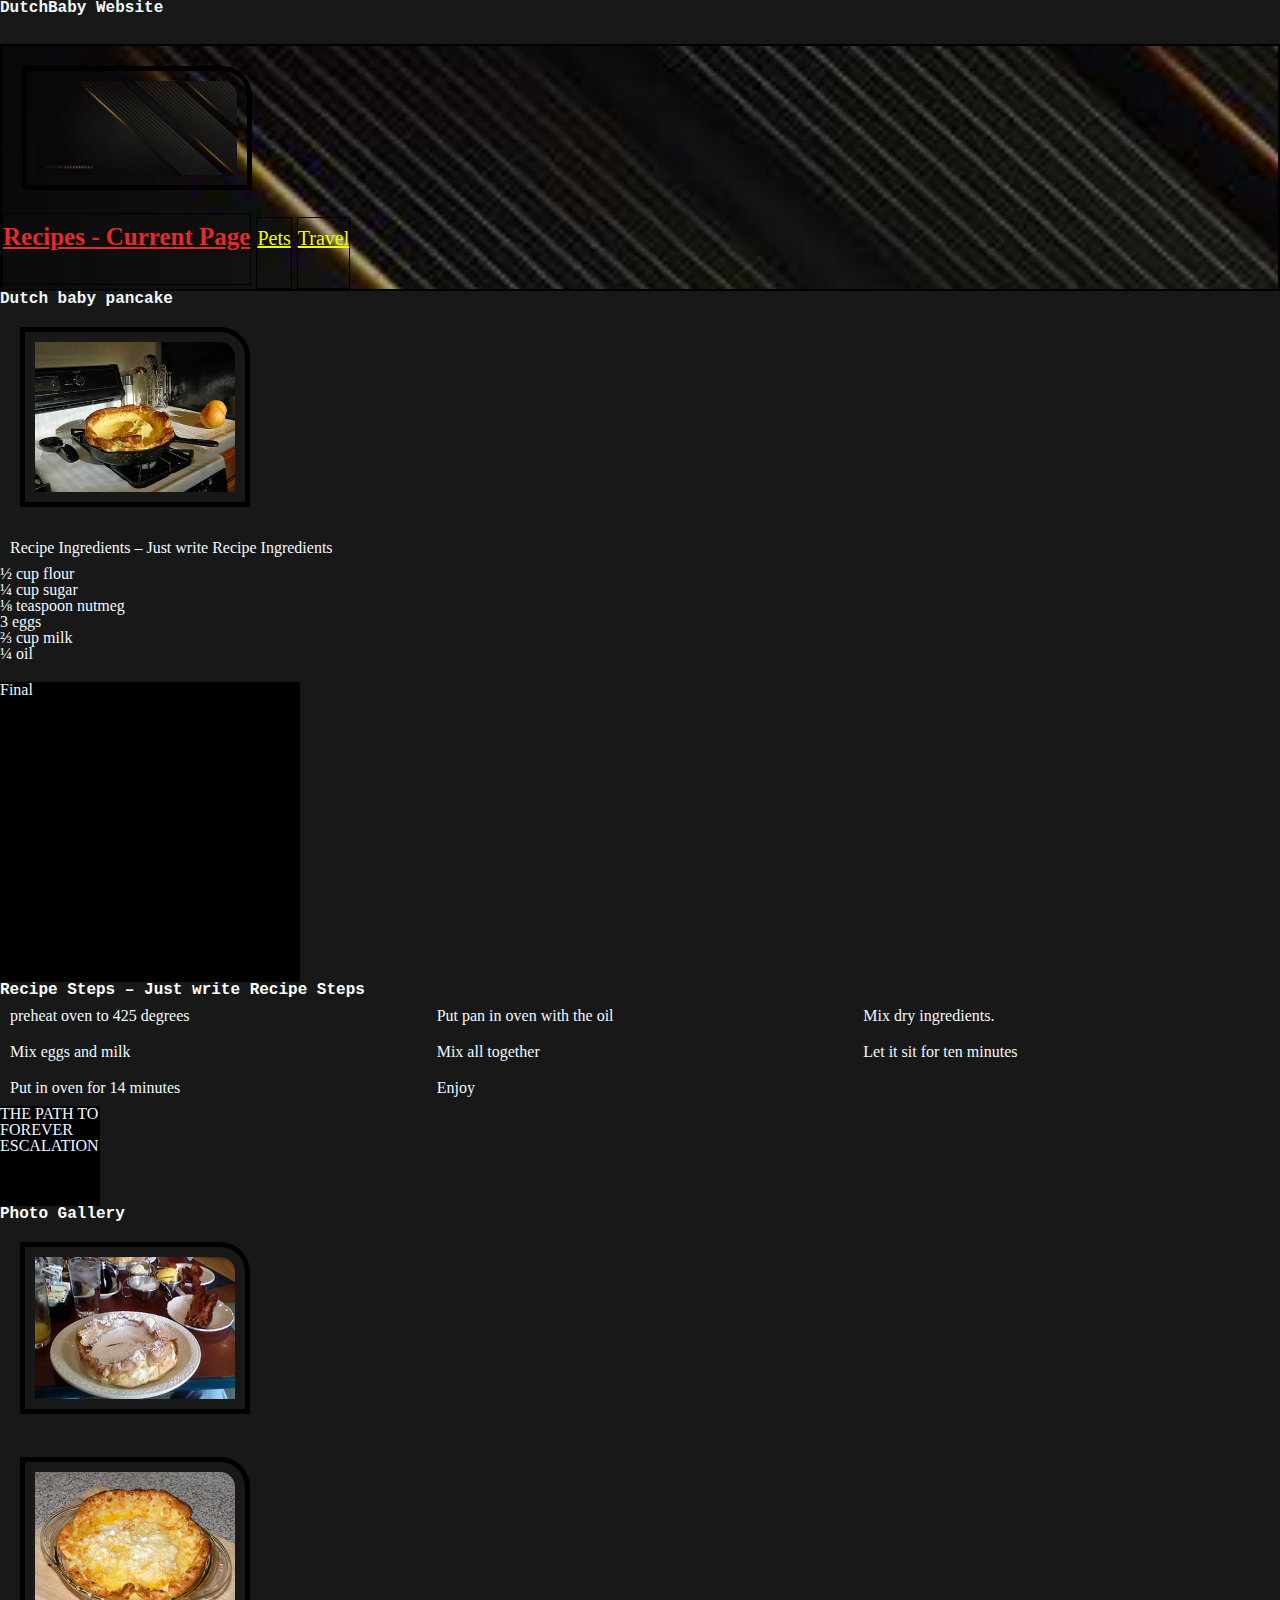
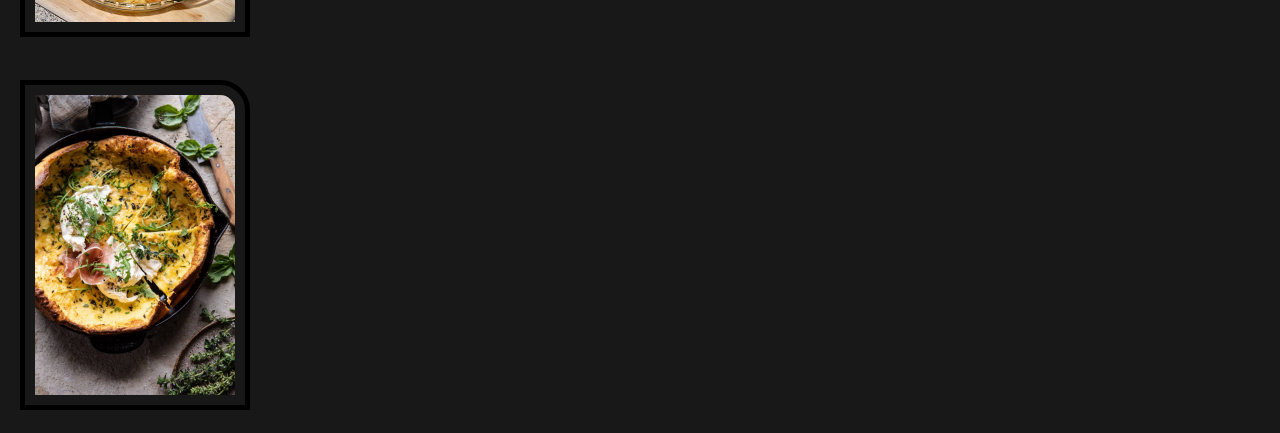
==== index.html @ d2efd073 "another" ====
<!DOCTYPE html>
<html lang="en">

<head>
    <meta charset="UTF-8">
    <meta name="viewport" content="width=device-width, initial-scale=1.0">
    <link rel="stylesheet" href="css/reset.css">
    <link rel="stylesheet" href="css/style.css">
    <link rel = "stylesheet" href="https://fonts.googleapis.com/css2?family=Crimson+Pro&family=Literata">
    <link rel="icon" type="image/x-icon" href="/image/images.jpg">
    <title>DutchBaby Website - Recipes</title>
    <script>
        const viewportWidth = window.innerWidth;
        console.log(viewportWidth);

        function thing() {
            if (768 < viewportWidth && viewportWidth < 916) {
                console.log("Hello"); 
                document.body.innerHTML += `
                    <div class="colorChange">
                        <p>in the text in the form Enter the color you want the backgorund to be then hit submit.</p>
                        <p>ONLY WORKS IF YOU ACTUALLY CLICK THE BUTTON</p>
                        <form>
                            <input type="text" id="input" value="Enter a Color "/>
                            <input type="button" value="Submit"  onclick="changeBackground()"/>
                            <div id="alert" style="color: rgb(0, 0, 0)"></div>
                        </form>
                    </div>`;
            } else {
                document.body.innerHTML += `<div class="colorChange"></div>`;
            }
        }

        
    </script>
</head>

<body onload="thing()">
    <h1>DutchBaby Website</h1>
 
    <script>
     function changeBackground() {
                
            let a = document.getElementById('input').value;
           
            console.log(a)
            document.body.style.backgroundColor = a;
        }   
    </script>
    <div class="skipmain">
        <a href="#main">Skip to Main Content</a>
    </div>
    <nav>
        <img src="image/images.jpg" alt="">
        <ul>
            <li id="Toplist"><a href="index.html" id = "curPage">Recipes - Current Page</a></li>
            <li id="Toplist"><a href="pets.html">Pets</a></li>
            <li id="Toplist"><a href="travel.html" >Travel</a></li>
        </ul>
    </nav>
    <main id = "main">
        <h2>Dutch baby pancake</h2>

        <img src="image/dutchbaby.JPG" alt="An eggy sweet pancake." width="400">
        <p>
            Recipe Ingredients – Just write Recipe Ingredients
            <ul>
                <li>½ cup flour</li>
                <li>¼ cup sugar</li>
                <li>⅛ teaspoon nutmeg</li>
                <li>3 eggs</li>
                <li>⅔ cup milk</li>
                <li>¼ oil</li>
            </ul>
        </p>
        <div class="last_animation"> Final</div>
        <h3>Recipe Steps – Just write Recipe Steps</h3>

        <div class="grid-container">
            <div class="grid-item grid-item-1">preheat oven to 425 degrees</div>
            <div class="grid-item grid-item-2">Put pan in oven with the oil</div>
            <div class="grid-item grid-item-3">Mix dry ingredients. </div>
            <div class="grid-item grid-item-4">Mix eggs and milk</div>
            <div class="grid-item grid-item-5">Mix all together</div>
            <div class="grid-item grid-item-6">Let it sit for ten minutes</div>
            <div class="grid-item grid-item-7">Put in oven for 14 minutes</div>
            <div class="grid-item grid-item-8">Enjoy</div>
        </div>

        <div class="animation">THE PATH TO FOREVER ESCALATION</div>
        

        <h3>Photo Gallery</h3>
        <ul>
            <li><img src="image/DutchBabyWithSides.jpg" alt="Dutch baby with sugar" width="200"></li>
            <li><img src="image/David-eyres-pancake.jpg" alt="Variation of dutch baby with no salt" width="200"></li>
            <li><img src="image/Savory-Herb-Butter-Dutch-Baby-1.jpg" alt="It’s essentially what I would call blasphemy as pancakes have to be sweet for me." width="200"></li>
        </ul>
    </main>
</body>

</html>
---- css/style.css ----
body{
    background-color: rgb(25, 24, 24);
    color: aliceblue;
    }

    .skipmain a{
        display: none;
    }

    a{
        color: rgb(234, 255, 0);
    }
    h1{
        font-size: 12;
        font-family: 'Courier New', Courier, monospace ;
        align-items: center;
    }
    h2{
        font-size: 12;
        font-family: 'Courier New', Courier, monospace ;
        align-items: center;
    }
    h3{
        font-size: 12;
        font-family: 'Courier New', Courier, monospace ;
        color: white;
    }
    p{
        line-height: double;
        padding: 10px;
    }
    
    img{
        border: solid black 5px;
        padding: 10px;
        width: 200px;
        margin: 20px;
        border-top-right-radius: 30px;
    }
     img:hover {
                    border: solid red 10px;
                }  
    
    
    nav{
        border: 2px solid black;
        font-size: 20px;
        background-image: url("../image/images.jpg");
            background-attachment: fixed;
            background-position: center;
            background-repeat: no-repeat;
            background-size: cover;
    }
    nav li
    {
        height: 50px;
        border: 1px black solid;
        padding-top: 10px;
        padding-bottom: 10px;
        display: block;
        text-decoration: none;
        
    }

    .grid-container{
        display: grid;
        grid-template-columns: 1fr;
        grid-template-rows: 3fr;
        grid-gap: 10px;
        padding: 10px;
    }
    #curPage{
        color: rgb(226, 43, 43);
        text-decoration:underline;
        font-weight: bold;
        font-size: 25px;
    }


      @keyframes animation {
        from {background-color: red;}
        to {background-color: yellow;}
        to {background-color: purple;}
        to {background-color: blue;}
        to {background-color: cyan;}
        to {background-color: indigo;}
        to {background-color: midnightblue;}
      }

      .animation {
        width: 100px;
        height: 100px;
        background-color: black;
        animation-name: animation;
        animation-duration: 10s;
        
        animation-iteration-count: infinite;
      }

    
      /*tablet view*/
        @media only screen and (min-width: 768px){
    
              /* Styles for tablet view */
              body {
                  background-color: rgb(25, 24, 24);
                  color: aliceblue;
              }
    
              a {
                  color: rgb(234, 255, 0);
              }
    
              h1 {
                  font-size: 12;
                  font-family: 'Courier New', Courier, monospace;
                  align-items: center;
              }
    
              h2 {
                  font-size: 12;
                  font-family: 'Courier New', Courier, monospace;
                  align-items: center;
              }
    
              h3 {
                  font-size: 12;
                  font-family: 'Courier New', Courier, monospace;
                  color: white;
              }
    
              p {
                  line-height: double;
              }
    
              img {
                  border: solid black 5px;
                  padding: 10px;
                  margin: 20 px;
                  border-top-right-radius: 30px;
              }
    
              nav {
                  border: 2px solid black;
                background-image: url("../image/images.jpg");
                    background-attachment: fixed;
                    background-position: center;
                    background-repeat: no-repeat;
                    background-size: cover;
              }
    
              nav li {
                  height: 50px;
                  border: 1px black solid;
                  display: inline-block;
    
              }
    
              .grid-container {
                  display: grid;
                  grid-template-columns: 1fr 1fr;
                  grid-template-rows: 3fr;
                  grid-gap: 20px;
                  padding: 10px;
              }

            .skipmain a {
                display: block;
                top: -40px;
                left: 0;
                padding: 6px;
                z-index: 1;
                position: relative;
            }
            
            .skipmain a:focus {
                top: 20px;
                position: relative;
            }
          }

      /*desktop view*/
        @media only screen and (min-width: 992px){
                body{
                    background-color: rgb(25, 24, 24);
                    color: aliceblue;
                    }
                    a{
                        color: rgb(234, 255, 0);
                    }
                    h1{
                        font-size: 12;
                        font-family: 'Courier New', Courier, monospace ;
                        align-items: center;
                    }

                    h2{
                        font-size: 12;
                        font-family: 'Courier New', Courier, monospace ;
                        align-items: center;
                    }

                    h3{
                        font-size: 12;
                        font-family: 'Courier New', Courier, monospace ;
                        color: white;
                    }

                    p{
                        line-height: double;
                    }

                    img{
                        border: solid black 5px;
                        padding: 10px;
                        margin: 20 px;
                        border-top-right-radius: 30px;
                    }

                    nav{
                        border: 2px solid black;
                        background-image: url("../image/images.jpg");
                            background-attachment: fixed;
                            background-position: center;
                            background-repeat: no-repeat;
                            background-size: cover;
                    }

                    nav li{
                        height: 50px;
                        border: 1px black solid;
                        display: inline-block;
                        
                    }
                
                    .grid-container{
                        display: grid;
                        grid-template-columns: 1fr 1fr 1fr;
                        grid-template-rows: 3fr;
                        grid-gap: 20px;
                        padding: 10px;
                    }
                                /*
                            .skip a {
                                background: white;
                                left: 0;
                                padding: 6px;
                                -webkit-transition: top 1s ease-out;
                                transition: top 1s ease-out;
                                z-index: 1;
                                top: -40px;
                                position: relative;
                            }
                    
                            .skip a:focus {
                                top: 20px;
                                position: relative;
                            }
                        */
                    .skipmain a{
                        display: block;
                        top: -40px;
                        left: 0;
                        padding: 6px;
                        z-index: 1;
                        position: relative;
                    }
                    .skipmain a:focus{
                        top: 20px;
                        position: relative;
                    }

            }

      .animation {
        width: 100px;
        height: 100px;
        background-color: black;
        animation-name: animation;
        animation-duration: 10s;
        animation-iteration-count: infinite;
      }
      
      .last_animation{
        width: 300px;
        height: 300px;
        position: relative;
        background-color: black;
        animation-name: last;
        animation-duration: 4s;
        animation-iteration-count: infinite;
      }
      
      @keyframes animation {
        from {background-color: red;}
        to {background-color: yellow;}
        to {background-color: purple;}
        to {background-color: blue;}
        to {background-color: cyan;}
        to {background-color: indigo;}
        to {background-color: midnightblue;}
      }
      
      @keyframes last{
        from {
                background-color: rgb(0, 0, 0); left: 300px; top: 0px;
            }  
      }

      @media (prefers-reduced-motion: reduce) {
        .animation{
            animation: none;
            transition: none;
        }
        .last_animation{
            animation: none;
            transition: none;
        }
        .gif{
            display: none;
        }
        .static{
            display: block;
        }
      }
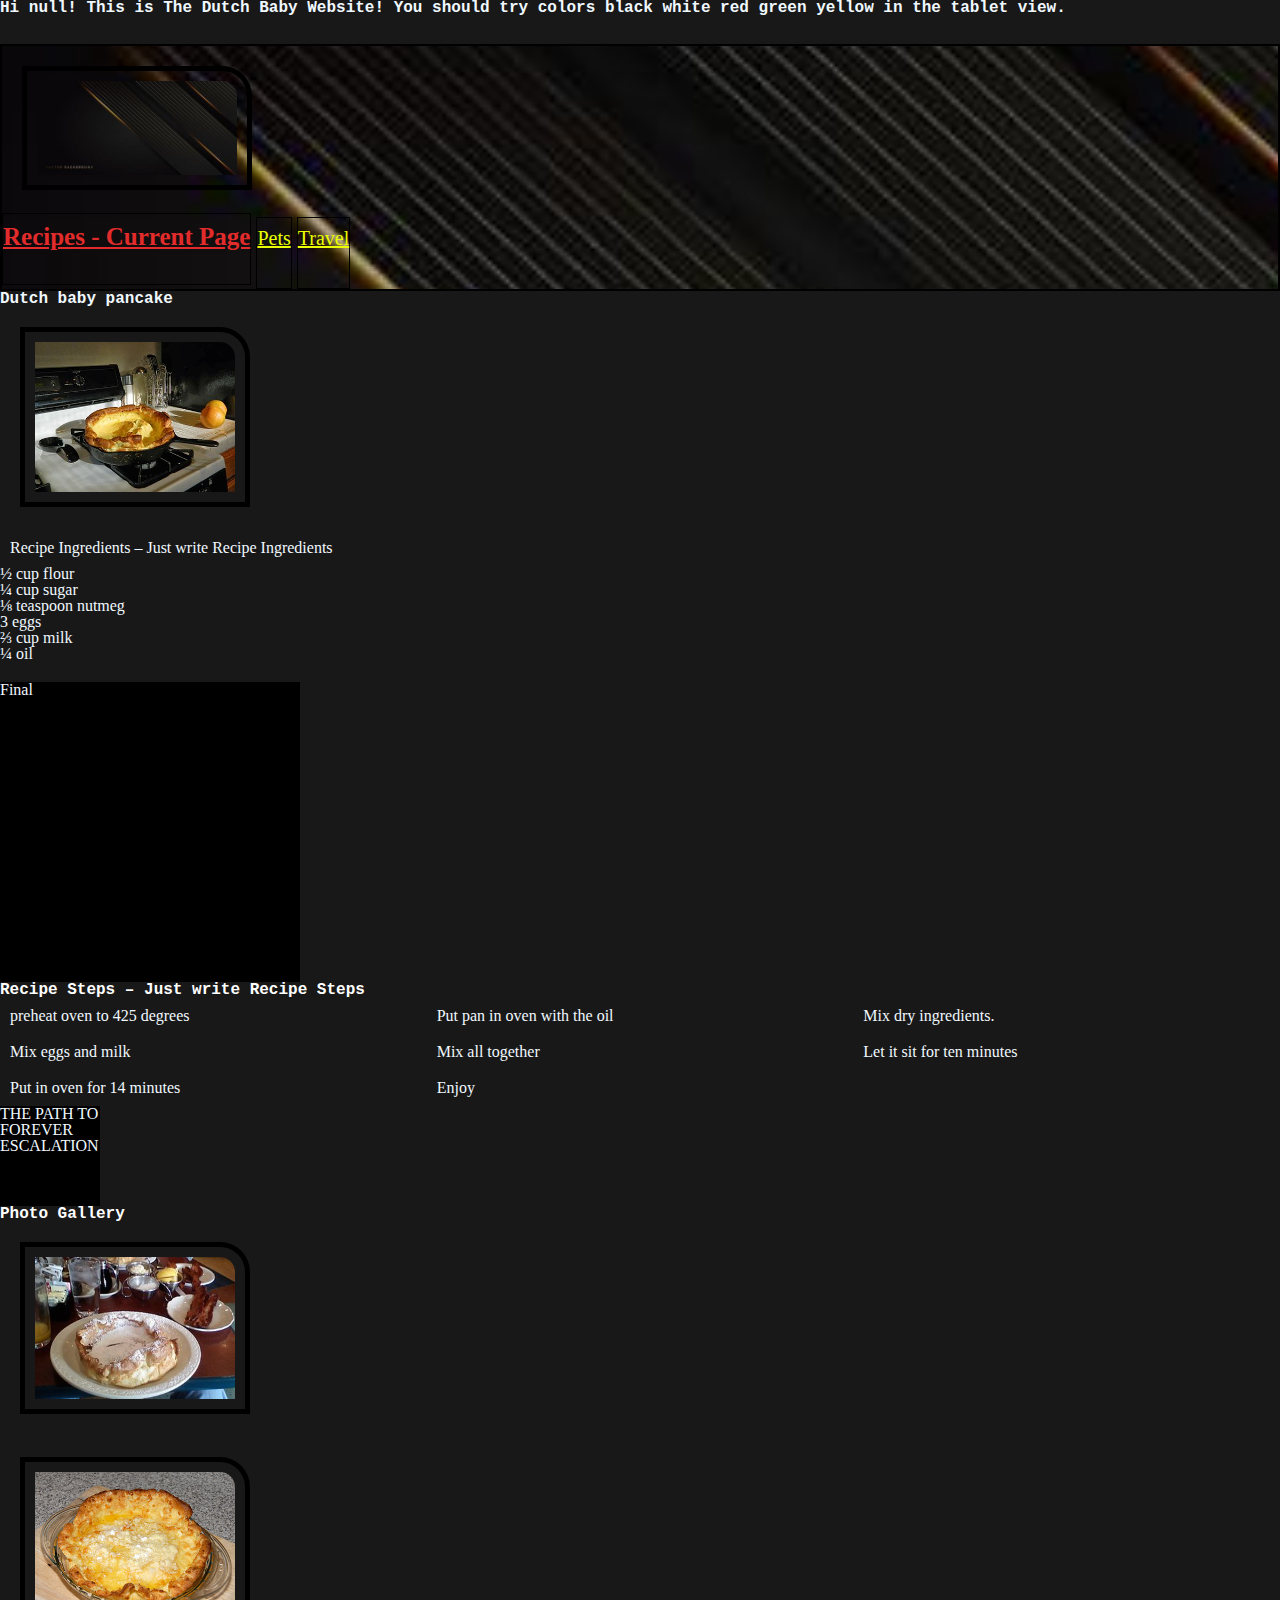
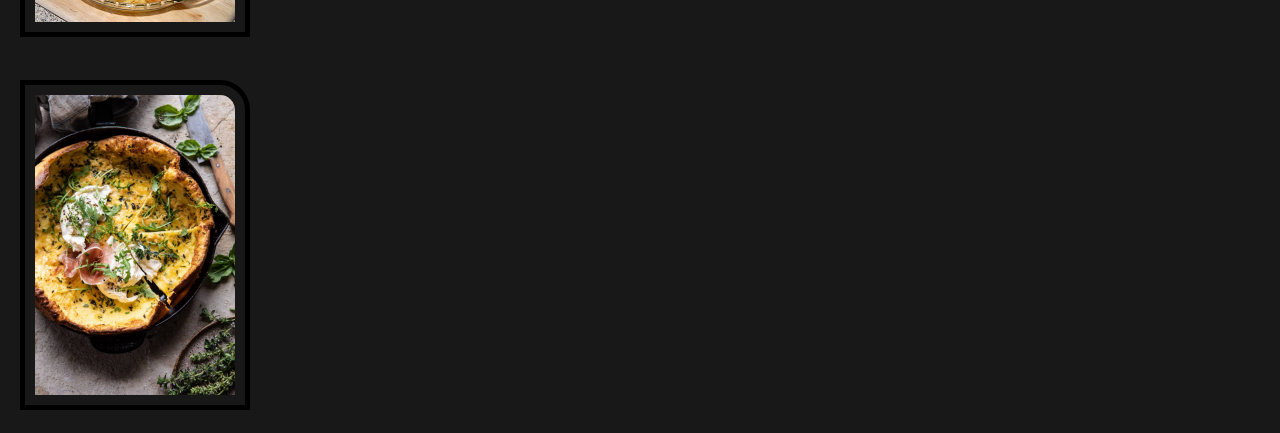
==== commit f744aaf8: "Final" ====
--- a/index.html
+++ b/index.html
@@ -9,6 +9,7 @@
     <link rel = "stylesheet" href="https://fonts.googleapis.com/css2?family=Crimson+Pro&family=Literata">
     <link rel="icon" type="image/x-icon" href="/image/images.jpg">
     <title>DutchBaby Website - Recipes</title>
+    
     <script>
         const viewportWidth = window.innerWidth;
         console.log(viewportWidth);
@@ -36,13 +37,29 @@
 </head>
 
 <body onload="thing()">
-    <h1>DutchBaby Website</h1>
- 
+   <div role="banner">
+    <h1 id = "message"> DutchBaby Website</h1>
+   </div> 
+   <script>
+        const colors = ["black","white","red","green","yellow"];
+        let message ="Hi ";
+        let nm = prompt("what is your name?");
+        message +=nm
+        message +="! This is The Dutch Baby Website! "
+        message+="You should try colors"
+            for(let i =0; i < 5; i++){
+               message+=" ";
+               message += colors[i] ; 
+            }
+        message+=" in the tablet view."
+        document.querySelector("#message").innerHTML = message;
+    </script>
+
     <script>
-     function changeBackground() {
+    function changeBackground() {
                 
             let a = document.getElementById('input').value;
-           
+
             console.log(a)
             document.body.style.backgroundColor = a;
         }   
@@ -50,12 +67,12 @@
     <div class="skipmain">
         <a href="#main">Skip to Main Content</a>
     </div>
-    <nav>
+    <nav >
         <img src="image/images.jpg" alt="">
         <ul>
-            <li id="Toplist"><a href="index.html" id = "curPage">Recipes - Current Page</a></li>
-            <li id="Toplist"><a href="pets.html">Pets</a></li>
-            <li id="Toplist"><a href="travel.html" >Travel</a></li>
+            <li ><a href="index.html" id = "curPage">Recipes - Current Page</a></li>
+            <li ><a href="pets.html">Pets</a></li>
+            <li ><a href="travel.html" >Travel</a></li>
         </ul>
     </nav>
     <main id = "main">
--- a/css/style.css
+++ b/css/style.css
@@ -166,7 +166,7 @@
 
             .skipmain a {
                 display: block;
-                top: -40px;
+                top: -100px;
                 left: 0;
                 padding: 6px;
                 z-index: 1;
@@ -259,7 +259,7 @@
                         */
                     .skipmain a{
                         display: block;
-                        top: -40px;
+                        top: -100px;
                         left: 0;
                         padding: 6px;
                         z-index: 1;
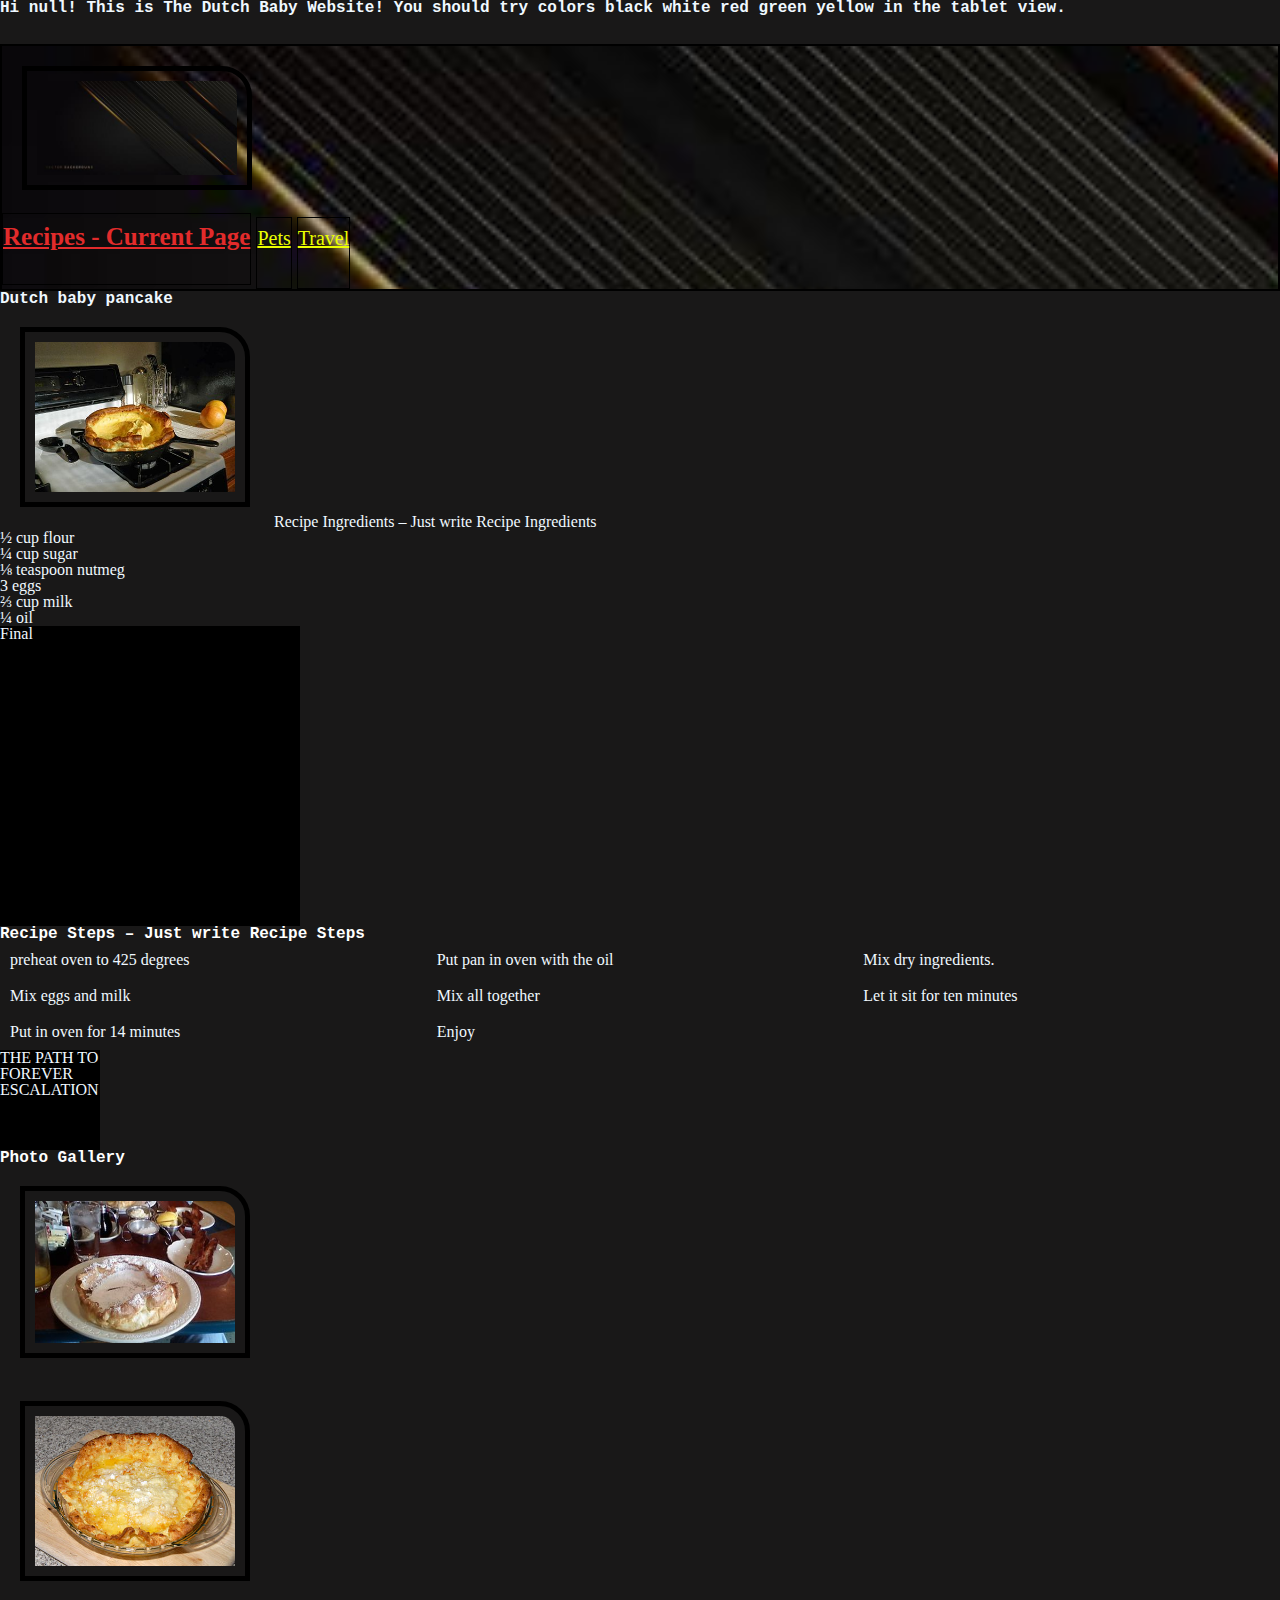
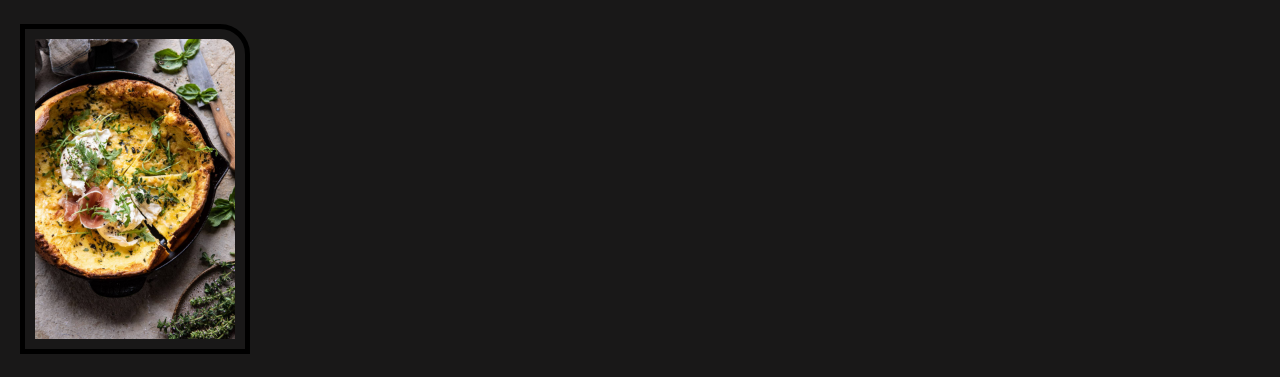
==== commit 30d3f5e5: "anothaaa" ====
--- a/index.html
+++ b/index.html
@@ -1,23 +1,25 @@
 <!DOCTYPE html>
 <html lang="en">
+  <head>
+    <meta charset="UTF-8" />
+    <meta name="viewport" content="width=device-width, initial-scale=1.0" />
+    <link rel="stylesheet" href="css/reset.css" />
+    <link rel="stylesheet" href="css/style.css" />
+    <link
+      rel="stylesheet"
+      href="https://fonts.googleapis.com/css2?family=Crimson+Pro&family=Literata"
+    />
+    <link rel="icon" type="image/x-icon" href="/image/images.jpg" />
+    <title>DutchBaby Website - Recipes</title>
 
-<head>
-    <meta charset="UTF-8">
-    <meta name="viewport" content="width=device-width, initial-scale=1.0">
-    <link rel="stylesheet" href="css/reset.css">
-    <link rel="stylesheet" href="css/style.css">
-    <link rel = "stylesheet" href="https://fonts.googleapis.com/css2?family=Crimson+Pro&family=Literata">
-    <link rel="icon" type="image/x-icon" href="/image/images.jpg">
-    <title>DutchBaby Website - Recipes</title>
-    
     <script>
-        const viewportWidth = window.innerWidth;
-        console.log(viewportWidth);
+      const viewportWidth = window.innerWidth;
+      console.log(viewportWidth);
 
-        function thing() {
-            if (768 < viewportWidth && viewportWidth < 916) {
-                console.log("Hello"); 
-                document.body.innerHTML += `
+      function thing() {
+        if (768 < viewportWidth && viewportWidth < 916) {
+          console.log("Hello");
+          document.body.innerHTML += `
                     <div class="colorChange">
                         <p>in the text in the form Enter the color you want the backgorund to be then hit submit.</p>
                         <p>ONLY WORKS IF YOU ACTUALLY CLICK THE BUTTON</p>
@@ -27,93 +29,106 @@
                             <div id="alert" style="color: rgb(0, 0, 0)"></div>
                         </form>
                     </div>`;
-            } else {
-                document.body.innerHTML += `<div class="colorChange"></div>`;
-            }
+        } else {
+          document.body.innerHTML += `<div class="colorChange"></div>`;
         }
+      }
+    </script>
+  </head>
 
-        
-    </script>
-</head>
-
-<body onload="thing()">
-   <div role="banner">
-    <h1 id = "message"> DutchBaby Website</h1>
-   </div> 
-   <script>
-        const colors = ["black","white","red","green","yellow"];
-        let message ="Hi ";
-        let nm = prompt("what is your name?");
-        message +=nm
-        message +="! This is The Dutch Baby Website! "
-        message+="You should try colors"
-            for(let i =0; i < 5; i++){
-               message+=" ";
-               message += colors[i] ; 
-            }
-        message+=" in the tablet view."
-        document.querySelector("#message").innerHTML = message;
+  <body onload="thing()">
+    <div role="banner">
+      <h1 id="message">DutchBaby Website</h1>
+    </div>
+    <script>
+      const colors = ["black", "white", "red", "green", "yellow"];
+      let message = "Hi ";
+      let nm = prompt("what is your name?");
+      message += nm;
+      message += "! This is The Dutch Baby Website! ";
+      message += "You should try colors";
+      for (let i = 0; i < 5; i++) {
+        message += " ";
+        message += colors[i];
+      }
+      message += " in the tablet view.";
+      document.querySelector("#message").innerHTML = message;
     </script>
 
     <script>
-    function changeBackground() {
-                
-            let a = document.getElementById('input').value;
+      function changeBackground() {
+        let a = document.getElementById("input").value;
 
-            console.log(a)
-            document.body.style.backgroundColor = a;
-        }   
+        console.log(a);
+        document.body.style.backgroundColor = a;
+      }
     </script>
     <div class="skipmain">
-        <a href="#main">Skip to Main Content</a>
+      <a href="#main">Skip to Main Content</a>
     </div>
-    <nav >
-        <img src="image/images.jpg" alt="">
-        <ul>
-            <li ><a href="index.html" id = "curPage">Recipes - Current Page</a></li>
-            <li ><a href="pets.html">Pets</a></li>
-            <li ><a href="travel.html" >Travel</a></li>
-        </ul>
+    <nav>
+      <img src="image/images.jpg" alt="" />
+      <ul>
+        <li><a href="index.html" id="curPage">Recipes - Current Page</a></li>
+        <li><a href="pets.html">Pets</a></li>
+        <li><a href="travel.html">Travel</a></li>
+      </ul>
     </nav>
-    <main id = "main">
-        <h2>Dutch baby pancake</h2>
+    <main id="main">
+      <h2>Dutch baby pancake</h2>
 
-        <img src="image/dutchbaby.JPG" alt="An eggy sweet pancake." width="400">
-        <p>
-            Recipe Ingredients – Just write Recipe Ingredients
-            <ul>
-                <li>½ cup flour</li>
-                <li>¼ cup sugar</li>
-                <li>⅛ teaspoon nutmeg</li>
-                <li>3 eggs</li>
-                <li>⅔ cup milk</li>
-                <li>¼ oil</li>
-            </ul>
-        </p>
-        <div class="last_animation"> Final</div>
-        <h3>Recipe Steps – Just write Recipe Steps</h3>
+      <img src="image/dutchbaby.JPG" alt="An eggy sweet pancake." width="400" />
 
-        <div class="grid-container">
-            <div class="grid-item grid-item-1">preheat oven to 425 degrees</div>
-            <div class="grid-item grid-item-2">Put pan in oven with the oil</div>
-            <div class="grid-item grid-item-3">Mix dry ingredients. </div>
-            <div class="grid-item grid-item-4">Mix eggs and milk</div>
-            <div class="grid-item grid-item-5">Mix all together</div>
-            <div class="grid-item grid-item-6">Let it sit for ten minutes</div>
-            <div class="grid-item grid-item-7">Put in oven for 14 minutes</div>
-            <div class="grid-item grid-item-8">Enjoy</div>
-        </div>
+      Recipe Ingredients – Just write Recipe Ingredients
+      <ul>
+        <li>½ cup flour</li>
+        <li>¼ cup sugar</li>
+        <li>⅛ teaspoon nutmeg</li>
+        <li>3 eggs</li>
+        <li>⅔ cup milk</li>
+        <li>¼ oil</li>
+      </ul>
 
-        <div class="animation">THE PATH TO FOREVER ESCALATION</div>
-        
+      <div class="last_animation">Final</div>
+      <h3>Recipe Steps – Just write Recipe Steps</h3>
 
-        <h3>Photo Gallery</h3>
-        <ul>
-            <li><img src="image/DutchBabyWithSides.jpg" alt="Dutch baby with sugar" width="200"></li>
-            <li><img src="image/David-eyres-pancake.jpg" alt="Variation of dutch baby with no salt" width="200"></li>
-            <li><img src="image/Savory-Herb-Butter-Dutch-Baby-1.jpg" alt="It’s essentially what I would call blasphemy as pancakes have to be sweet for me." width="200"></li>
-        </ul>
+      <div class="grid-container">
+        <div class="grid-item grid-item-1">preheat oven to 425 degrees</div>
+        <div class="grid-item grid-item-2">Put pan in oven with the oil</div>
+        <div class="grid-item grid-item-3">Mix dry ingredients.</div>
+        <div class="grid-item grid-item-4">Mix eggs and milk</div>
+        <div class="grid-item grid-item-5">Mix all together</div>
+        <div class="grid-item grid-item-6">Let it sit for ten minutes</div>
+        <div class="grid-item grid-item-7">Put in oven for 14 minutes</div>
+        <div class="grid-item grid-item-8">Enjoy</div>
+      </div>
+
+      <div class="animation">THE PATH TO FOREVER ESCALATION</div>
+
+      <h3>Photo Gallery</h3>
+      <ul>
+        <li>
+          <img
+            src="image/DutchBabyWithSides.jpg"
+            alt="Dutch baby with sugar"
+            width="200"
+          />
+        </li>
+        <li>
+          <img
+            src="image/David-eyres-pancake.jpg"
+            alt="Variation of dutch baby with no salt"
+            width="200"
+          />
+        </li>
+        <li>
+          <img
+            src="image/Savory-Herb-Butter-Dutch-Baby-1.jpg"
+            alt="It’s essentially what I would call blasphemy as pancakes have to be sweet for me."
+            width="200"
+          />
+        </li>
+      </ul>
     </main>
-</body>
-
+  </body>
 </html>
